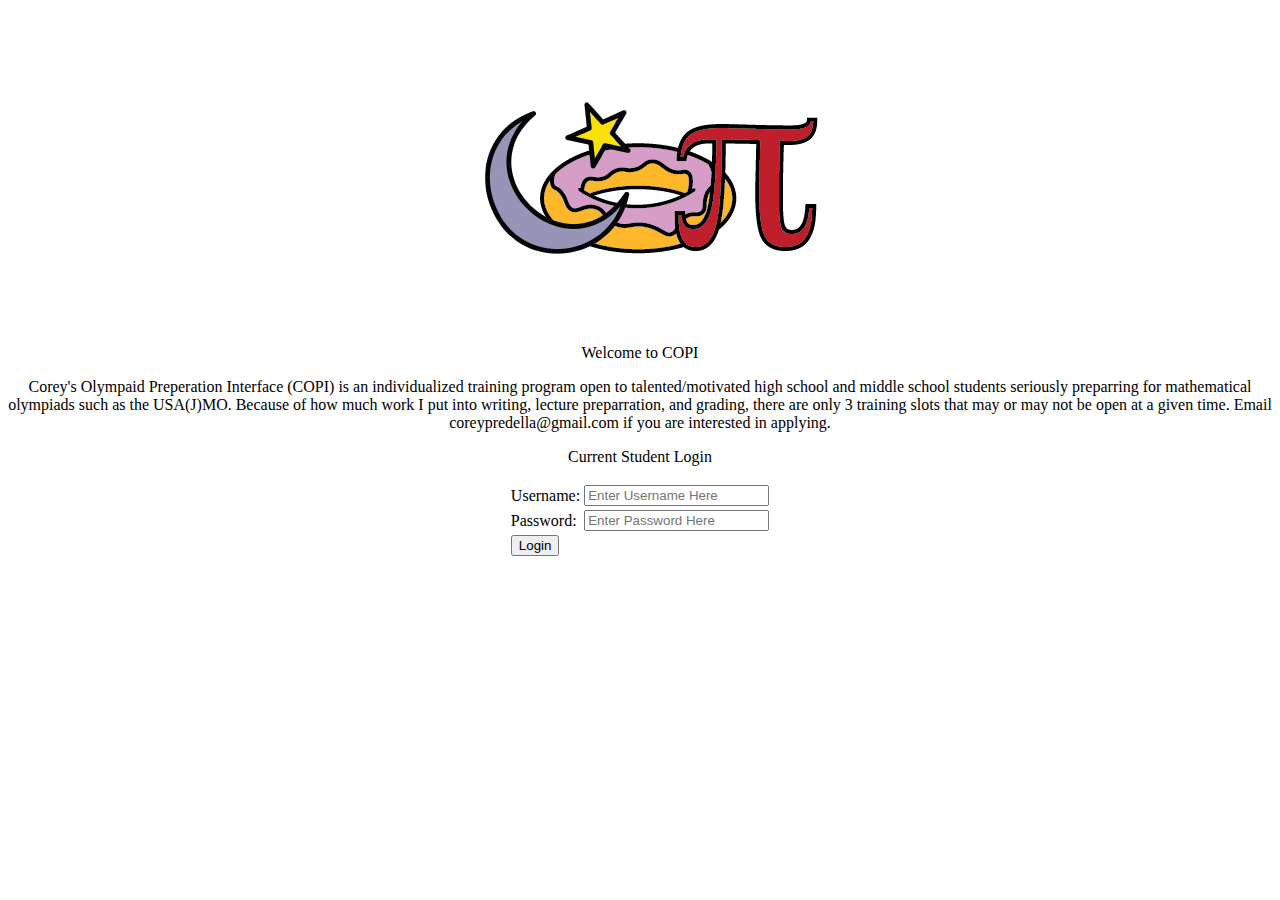
==== pages/index.html @ 7b39dbe0 "Add files via upload" ====
<html lang="en">
<head>
  <meta charset="UTF-8">
  <meta http-equiv="X-UA-Compatible" content="IE=edge">
  <meta name="viewport" content="width=device-width, initial-scale=1.0">
  <title>CPOT Login</title>
  <link rel="stylesheet" type="text/css" href="/Styles/index.css" /> 
  <link rel="icon" href="/assets/COPI.png">
</head>
<body>


  <center>
  <div class="top-bar">
    <img class = "logo" src="/assets/COPI.png" alt="Logo">
    <p class = title>Welcome to COPI</p>
  </div>

  <div class="blocks">

    <p class = "about">Corey's Olympaid Preperation Interface (COPI) 
      is an individualized training program open to talented/motivated high school
       and middle school students seriously preparring for 
       mathematical olympiads such as the USA(J)MO. Because of how much
      work I put into writing, lecture preparration, and grading,
       there are only 3 training slots that may or may not be open 
       at a given time. Email coreypredella@gmail.com if you are interested in applying.</p>
    
       <div class="loginform">
        <p>Current Student Login</p>
        <form id="loginForm" onsubmit="return checkCredentials()">
            <table>
                <tr>
                    <td>Username:</td>
                    <td><input type="text" id="username" name="username" placeholder="Enter Username Here" required></td>
                </tr>
                <tr>
                    <td>Password:</td>
                    <td><input type="password" id="password" name="password" placeholder="Enter Password Here" required></td>
                </tr>
                <tr>
                    <td><input type="submit" name="submit" value="Login"></td>
                </tr>
            </table>
        </form>
    </div>
    
    <script>
        function checkCredentials() {
            var username = document.getElementById("username").value;
            var password = document.getElementById("password").value;
            
            if (username === "student_1" && password === "copipwd1") {
                document.getElementById("loginForm").action = "student.html";
                return true;

            } 
            else if (username === "superuser" && password === "checkmod3"){
              document.getElementById("loginForm").action = "teacher.html";
                return true;
            }
            
            else {
                alert("Incorrect username or password");
                return false;
            }
        }
    </script>
    

  </div>


  <!-- <div class="apply">

      <div class = howapply>
        <h3>How to Apply</h3>
        <p>To become a student of COPI, you must fill out an application. 
        Applications consist of written solutions to a set of problems that can be found on the right.
        If you seem like a good fit, I will reach out to you for a brief conversation to ensure you are ready for studying!
        You do not have to have all of the problems correct to be admitted to a spot; the problems are 
        just for me to gain a peek into your mathematical thinking ability!</p>
    </div>

    <div class = "application">

      <div class = "tests">
        <b><p>Admission Sets for Current Session:</p></b>
        <a href="">Middle School Admissions Test</a><br>
        <a href="">High School Admissions Test</a>
      </div>
      
      <form action="" id="loginForm">
        <br>
          <table>
            <tr>
              <td>Name:</td>
              <td><input type="text" id="name" name="name" required></td>
            </tr>
            <tr>
              <td>Email:</td>
              <td><input type="email" id="email" name="email"  required></td>
            </tr>
            <tr>
              <td>Grade:</td>
              <td><input type="number" id="grade" name="grade"  required></td>
            </tr>
            <tr>
              <td>Upload Solutions:</td>
              <td><input type="file" id="sols" name="sols"></td>
            </tr>
            <tr>
              <td><input type="submit" name="submit" value="Submit"></td>
            </tr>
          </table>
        </form>
  </div>

  </div> -->
    
  </div>
  
 
  
  </center>
</body>
</html>
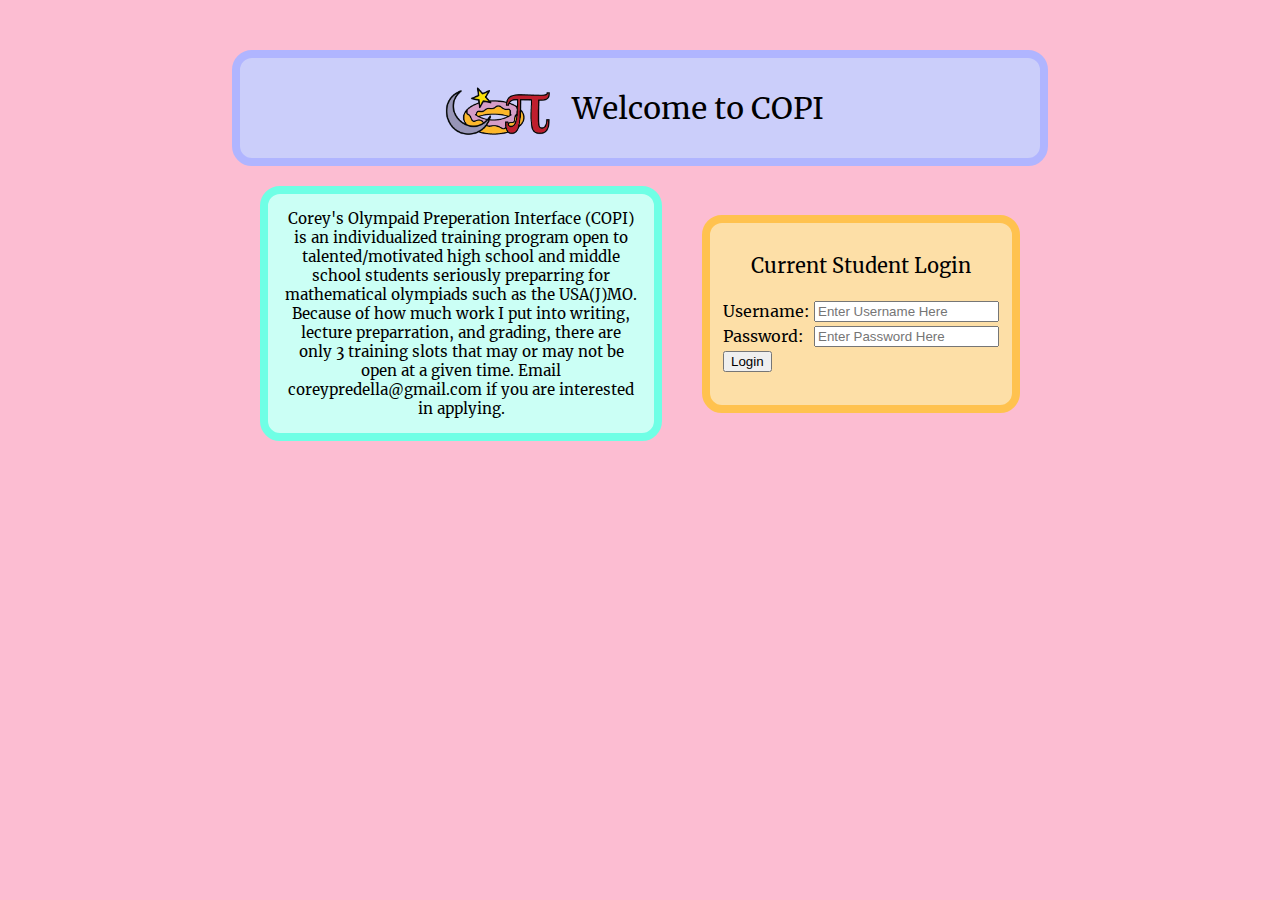
==== commit b9ed31ec: "Update index.html" ====
--- a/pages/index.html
+++ b/pages/index.html
@@ -5,7 +5,7 @@
   <meta http-equiv="X-UA-Compatible" content="IE=edge">
   <meta name="viewport" content="width=device-width, initial-scale=1.0">
   <title>CPOT Login</title>
-  <link rel="stylesheet" type="text/css" href="/Styles/index.css" /> 
+  <link rel="stylesheet" type="text/css" href="/styles/index.css" /> 
   <link rel="icon" href="/assets/COPI.png">
 </head>
 <body>
@@ -125,4 +125,4 @@
   
   </center>
 </body>
-</html>+</html>
--- a/styles/index.css
+++ b/styles/index.css
@@ -0,0 +1,100 @@
+
+
+@font-face {
+    font-family: 'Lato';
+    src: url('/fonts/Merriweather-Regular.ttf') format('truetype');
+}
+
+body {
+    background-color: #fcbdd2;
+    font-family: 'Lato', sans-serif;
+}
+
+.top-bar {
+    background-color: #cbcefa;
+    color: rgb(0, 0, 0);
+    display: flex;
+    justify-content: center;
+    align-items: center;
+    height: 100px;
+    width: 800px;
+    padding: 0px;
+    text-align: center;
+    margin-top: 50px;
+    font-size: 20px;
+    border: 8px solid #b0b5ff;
+    border-radius: 20px;
+    font-size: 30;
+  }
+
+  
+
+.blocks {
+    width: 800px;
+    display:flex;
+    justify-content: center;
+    align-items: center;
+}
+
+.about {
+    float: left;
+    width:80%;
+    border: 8px solid #6fffe5;
+    background-color: #cbfff5;
+    border-radius: 20px;
+    padding: 15px;
+    margin: 20px;
+    font-size: 15;
+}
+
+.loginForm {
+    font-size: 20;
+    width:50%;
+    border: 8px solid #ffc24f;
+    background-color: #fddfa7;
+    border-radius: 20px;
+    padding: 10px;
+    margin: 20px;
+}
+
+.logo {
+    width: 115px;
+    height: 100px;
+    float: left;
+    margin-right: 20px;
+}
+  
+.title {
+    float: right;
+    margin-right: 20px;
+    text-align: center;
+  }
+
+.apply {
+    background-color: #defacb;
+    color: rgb(0, 0, 0);
+    justify-content: center;
+    display: flex;
+    align-items: center;
+    width: 800px;
+    padding: 0px;
+    text-align: left;
+    border: 8px solid #b6df9b;
+    border-radius: 20px;
+    font-size: 20;
+    
+}
+
+.howapply {
+    font-size: 15;
+    margin: 20px;
+}
+
+.application {
+    margin: 20px;
+}
+
+.tests {
+    font-size: 15;
+    padding: 0;
+}